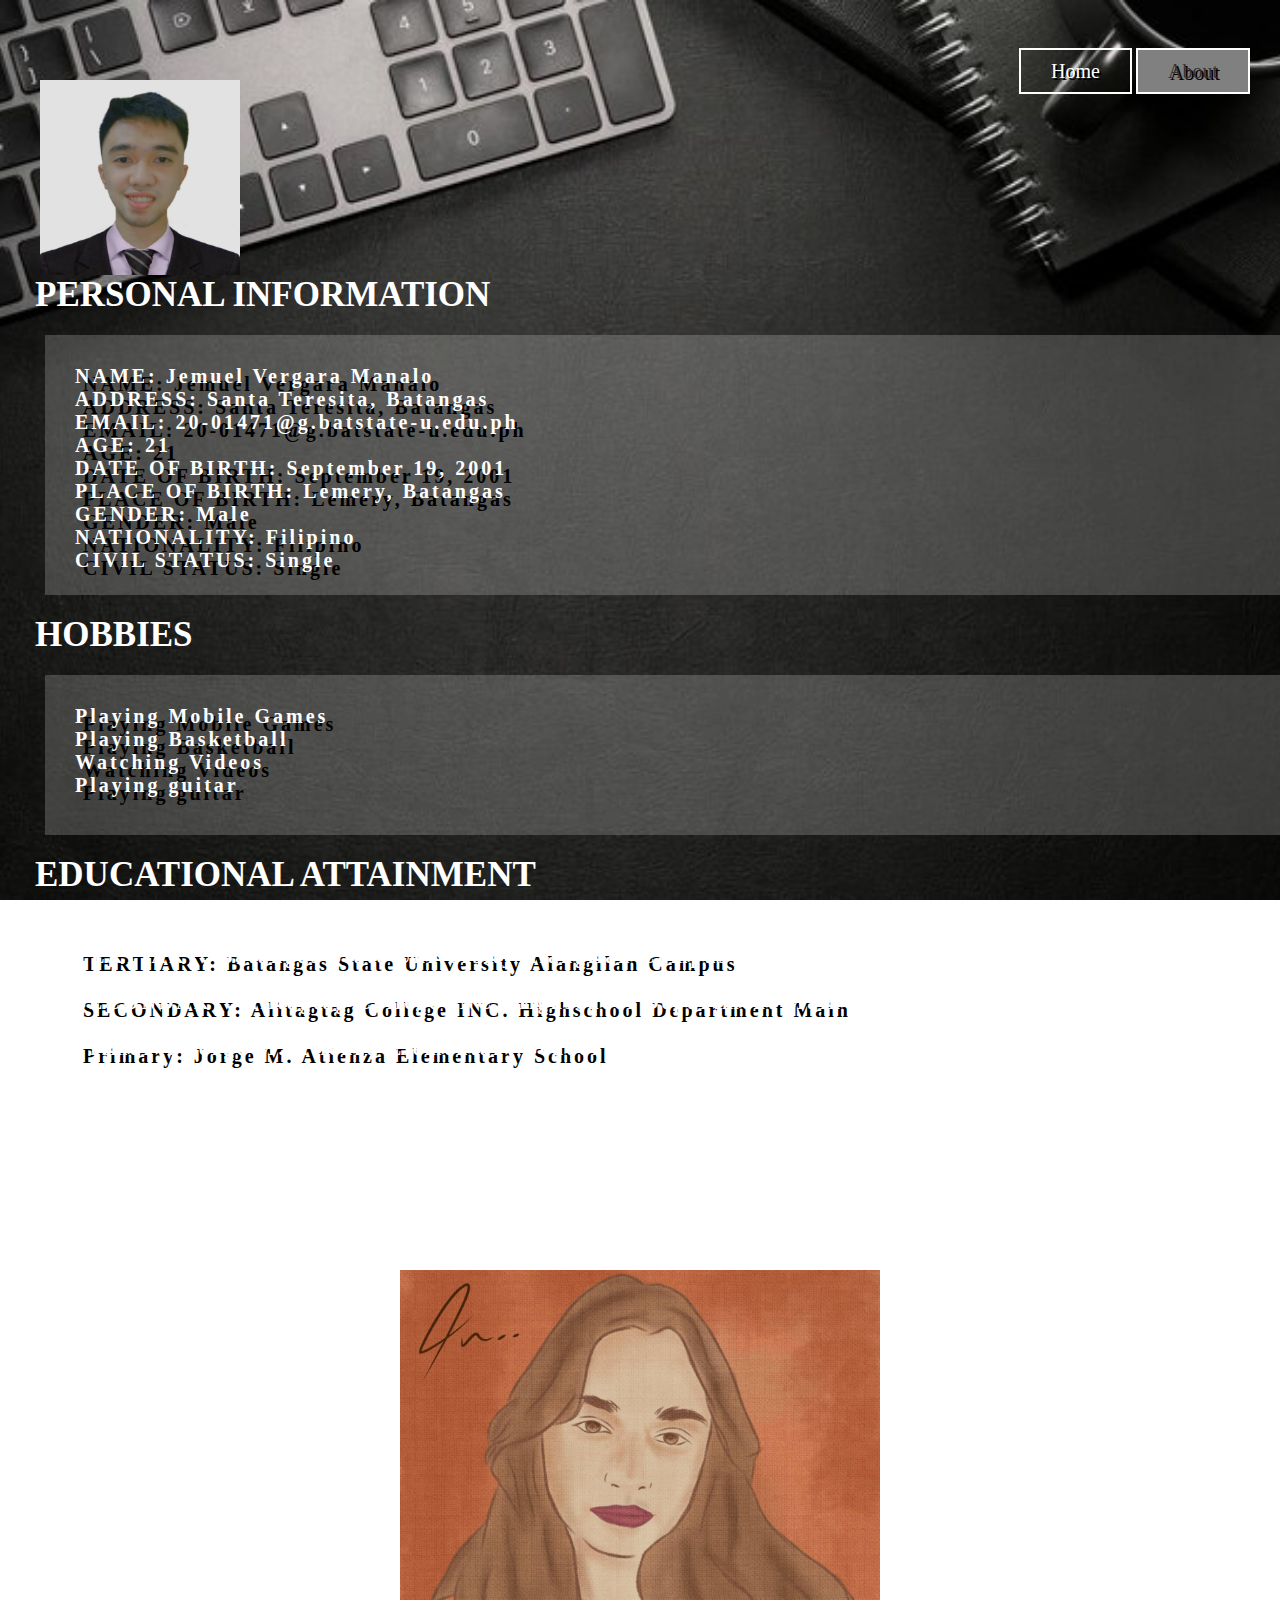
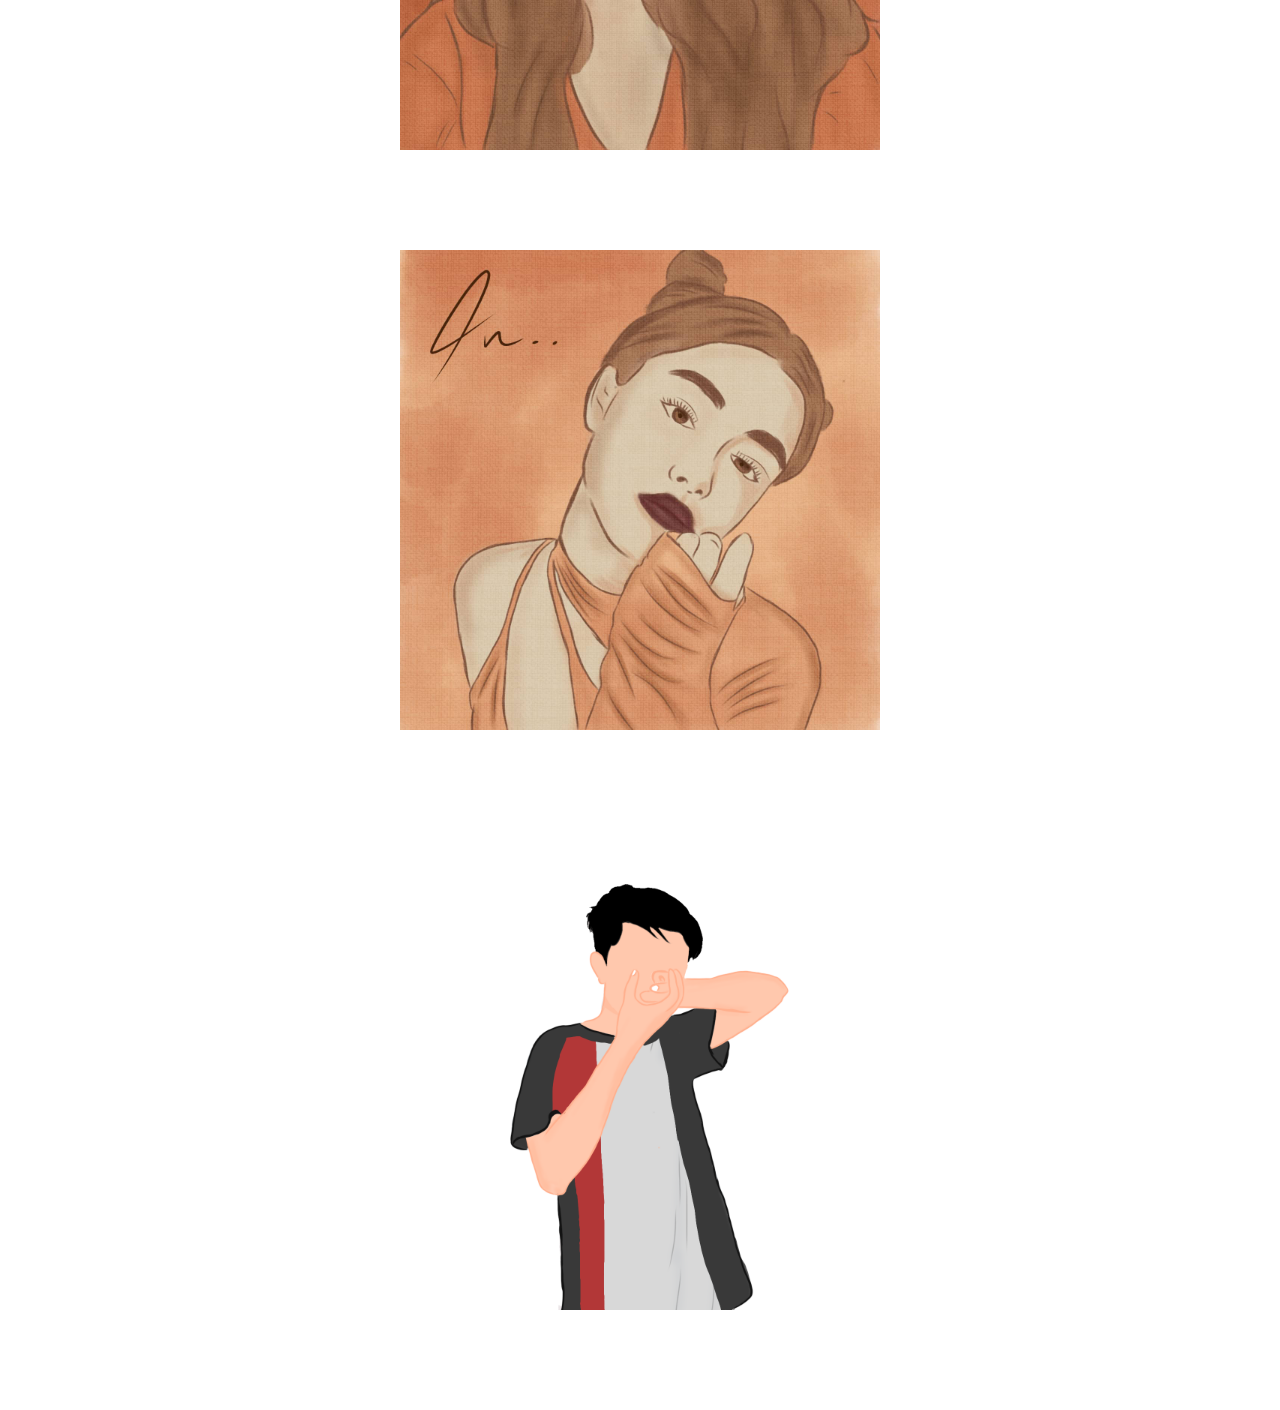
==== about.html @ 41538a26 "initial commit" ====
<html lang="en">
	<head>
		<title>ABOUT-JEMUEL</title>
		<link rel="stylesheet" type="text/css" href="about.css">
	</head>

	<body background="abt1.jpg" position: fixed;>
		
		<header class="main">
			<div class="slider">
				<ul>
					<li><a href="index.html"> Home</a></li>
					<li class="active"><a href="about.html">About</a></li>
	
					

				</ul>
			</div>

		</header>
<img src="emp.jpg" >

<h1>
	PERSONAL INFORMATION
</h1>

<h2 class="box"> 
	NAME: Jemuel Vergara Manalo<br> 
	ADDRESS: Santa Teresita, Batangas<br>
	EMAIL: 20-01471@g.batstate-u.edu.ph<br>
	AGE: 21<br>
	DATE OF BIRTH: September 19, 2001<br>
	PLACE OF BIRTH: Lemery, Batangas<br>
	GENDER: Male<br>
	NATIONALITY: Filipino<br>
	CIVIL STATUS: Single



</h2>

<h3>HOBBIES</h3>

<h4 class="box">
		Playing Mobile Games
		<br>
		Playing Basketball
		<br>
		Watching Videos
		<br>
		Playing guitar
</h4>

<h5>
	EDUCATIONAL ATTAINMENT
</h5>

<h6 class="box">
	TERTIARY: Batangas State University Alangilan Campus<br>
	<br>
	SECONDARY: Alitagtag College INC. Highschool Department Main<br>
	<br>
	Primary: Jorge M. Atienza Elementary School

</h6>

<h5>
	MY DIGITAL ARTS
</h5>

<div class="container">
  <img src="pic1.jpg" alt="Avatar" class="image">
  	<div class="overlay">
    	<div class="text">Angelina</div>
  	</div>
</div>

<div class="container">
  <img src="pic2.jpg" alt="Avatar" class="image">
  	<div class="overlay">
    	<div class="text">Dasha</div>
  	</div>
</div>

<div class="container">
  <img src="pic3.jpg" alt="Avatar" class="image">
  	<div class="overlay">
    	<div class="text">Dame</div>
  </div>
</div>

</body>



</html>
---- about.css ----
*{margin: 0; padding: 0; font-family: Copperplate; }
body{
	background-position: center;
	background-size: cover; 
	background-attachment: fixed;
	background-repeat: repeat;
}


ul{
	float: right;
	list-style-type: none;
	margin-top: 60px;
	margin-right: 30px;
}


ul li{
	display: inline-block;
}

ul li a{
	text-decoration: none;
	color: #fff;
	padding: 10px 30px;
	border: 2px solid #ffffff;
	font-family: Times New Roman;
	font-size: 20px; 
	text-shadow: 2px 2px #000;

}
 
ul li a:hover {
	background-color: #808080;
	color: #fff;
}

ul li.active a{
	background-color: #808080;
	color: #333;
}

img { 
	margin-left: 40px;
	margin-top: 80px;
	width: 200px;
 }



h1{
	font-size: 35px;
	font-family: Copperplate;
	margin-left: 35px;
	color: #fff;
}


h2{
	text-align: fixed;
	color: #fff;
	font-family: Copperplate;
	letter-spacing: 3px;
	margin-top: 10px
	margin-left: 10px;
	height: 500;
    background-size: 80%;
    font-size: 20px;
    text-shadow: 8px 8px #000;
	}

h3{
	font-size: 35px;
	font-family: Copperplate;
	margin-left: 35px;
	color: #fff;
}

h4{
	text-align: fixed;
	color: #fff;
	font-family: Copperplate;
	letter-spacing: 3px;
	margin-top: 10px
	margin-left: 10px;
	height: 300;
    background-size: 80%;
    font-size: 20px;
    text-shadow: 8px 8px #000;

}

h5{
	font-size: 35px;
	font-family: Copperplate;
	margin-left: 35px;
	color: #fff;
}

h6{
	text-align: fixed;
	color: #fff;
	font-family: Copperplate;
	letter-spacing: 3px;
	margin-top: 10px
	margin-left: 10px;
	margin-bottom: 60px;
	height: 300;
    background-size: 80%;
    font-size: 20px;
    text-shadow: 8px 8px #000;
}



h2.box {
	position: relative;
	max-width: 1200px;
	padding: 30px;
	background: rgba(255,255,255,.2);
	margin-left: 45px;
	margin-bottom: 20px;
	max-height: 200;
	margin-top: 20px;
}

h4.box {
	position: relative;
	max-width: 1200px;
	padding: 30px;
	background: rgba(255,255,255,.2);
	margin-left: 45px;
	margin-bottom: 20px;
	max-height: 100;
	margin-top: 20px;
}

h6.box {
	position: relative;
	max-width: 1200px;
	padding: 30px;
	background: rgba(255,255,255,.2);
	margin-left: 45px;
	margin-bottom: 50px;
	max-height: 125;
	margin-top: 20px;
}

.container {
  position: relative;
  width: 50%;
}

.image {
  display: block;
  width: 75%;
  height: auto;
  margin-bottom: 100px;
  margin-left: 400px;
}

.overlay {
  position: absolute;
  top: 0;
  bottom: 0;
  left: 0;
  right: 0;
  height: 100%;
  width: 75%;
  opacity: 0;
  margin-left: 400px;
  transition: .5s ease;
  background-color: #fff;
}

.container:hover .overlay {
  opacity: 1;
}

.text {
  font-family: Copperplate;
  color: black;
  font-size: 50px;
  position: absolute;
  top: 50%;
  left: 50%;
  transform: translate(-50%, -50%);
  -ms-transform: translate(-50%, -50%);
}
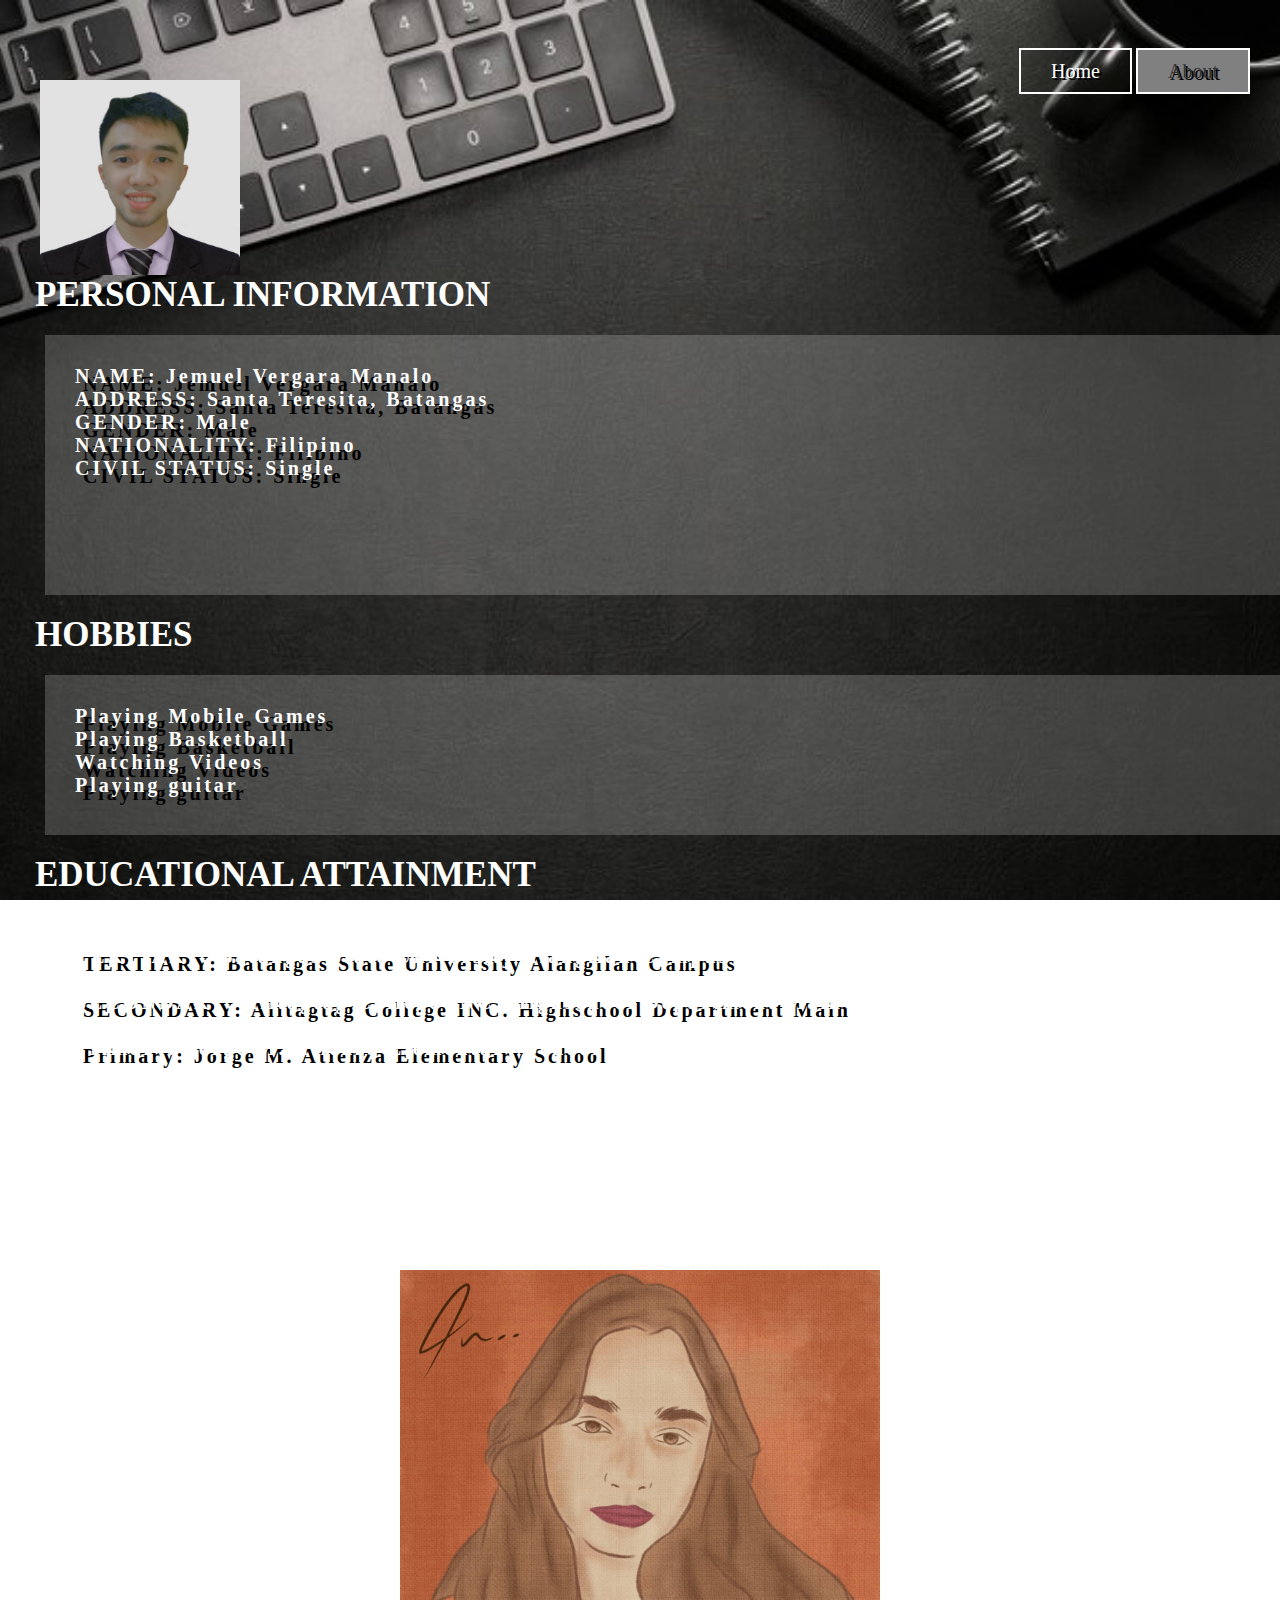
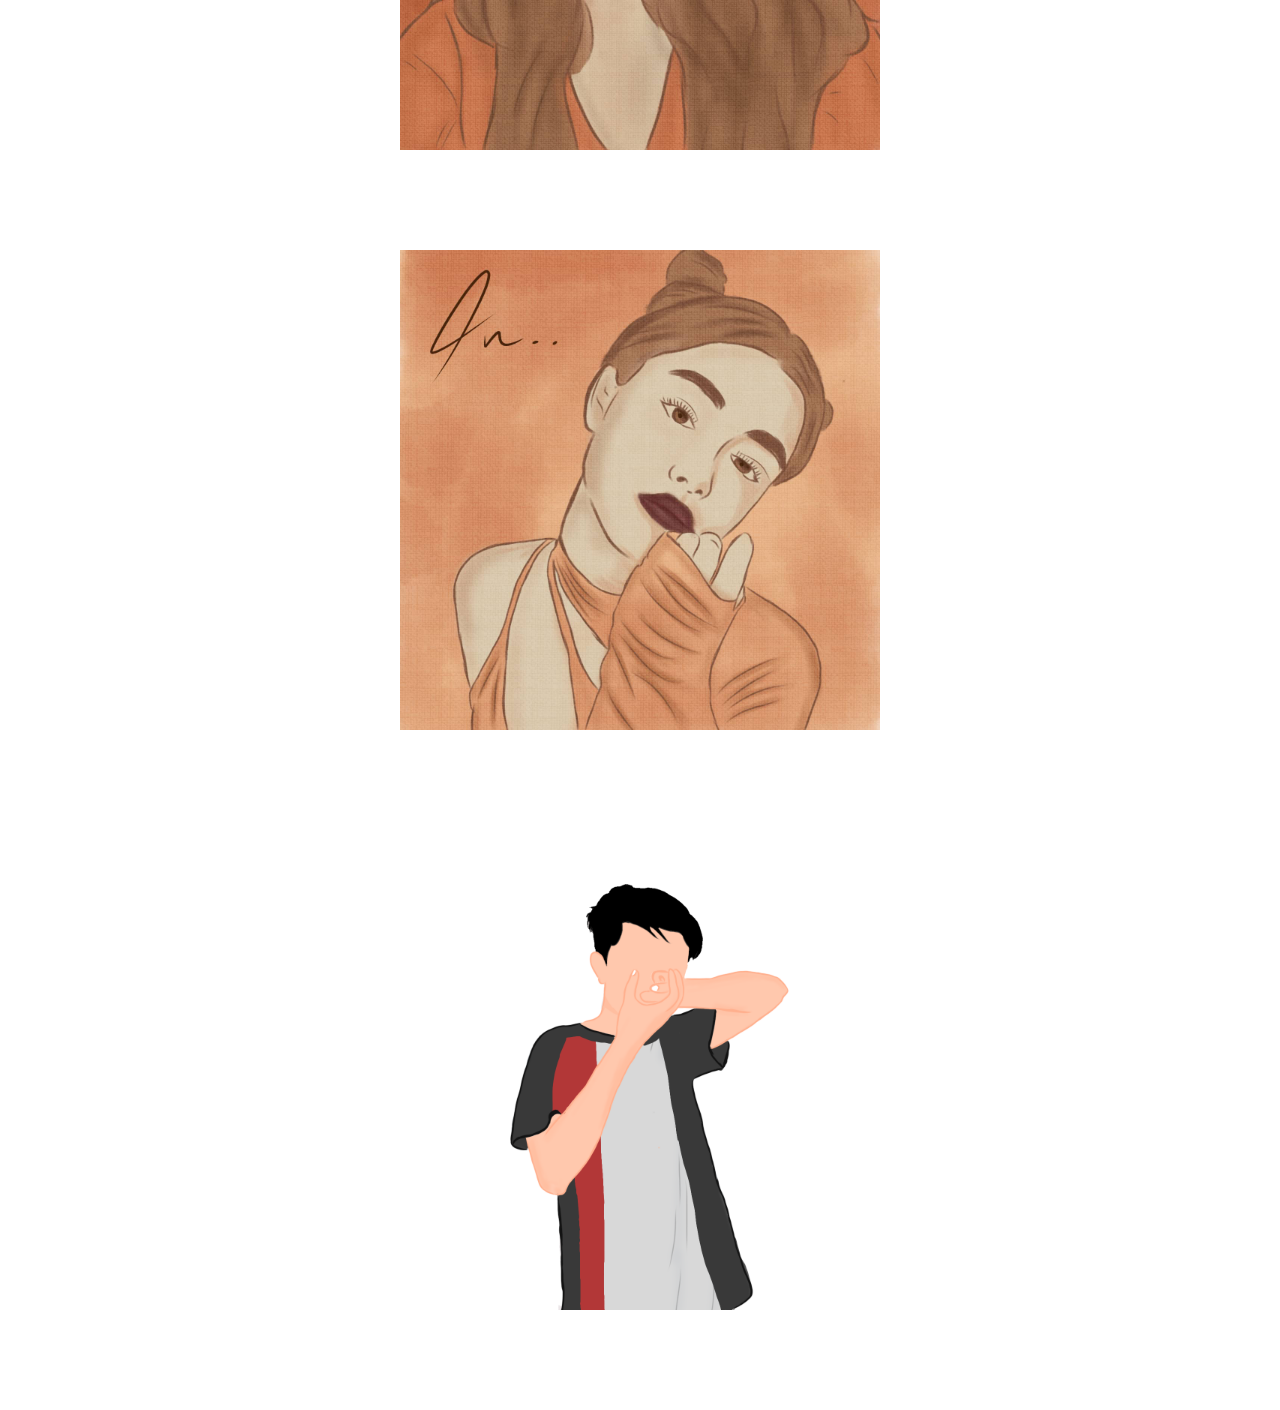
==== commit d410954c: "remove birthday" ====
--- a/about.html
+++ b/about.html
@@ -27,10 +27,6 @@
 <h2 class="box"> 
 	NAME: Jemuel Vergara Manalo<br> 
 	ADDRESS: Santa Teresita, Batangas<br>
-	EMAIL: 20-01471@g.batstate-u.edu.ph<br>
-	AGE: 21<br>
-	DATE OF BIRTH: September 19, 2001<br>
-	PLACE OF BIRTH: Lemery, Batangas<br>
 	GENDER: Male<br>
 	NATIONALITY: Filipino<br>
 	CIVIL STATUS: Single
